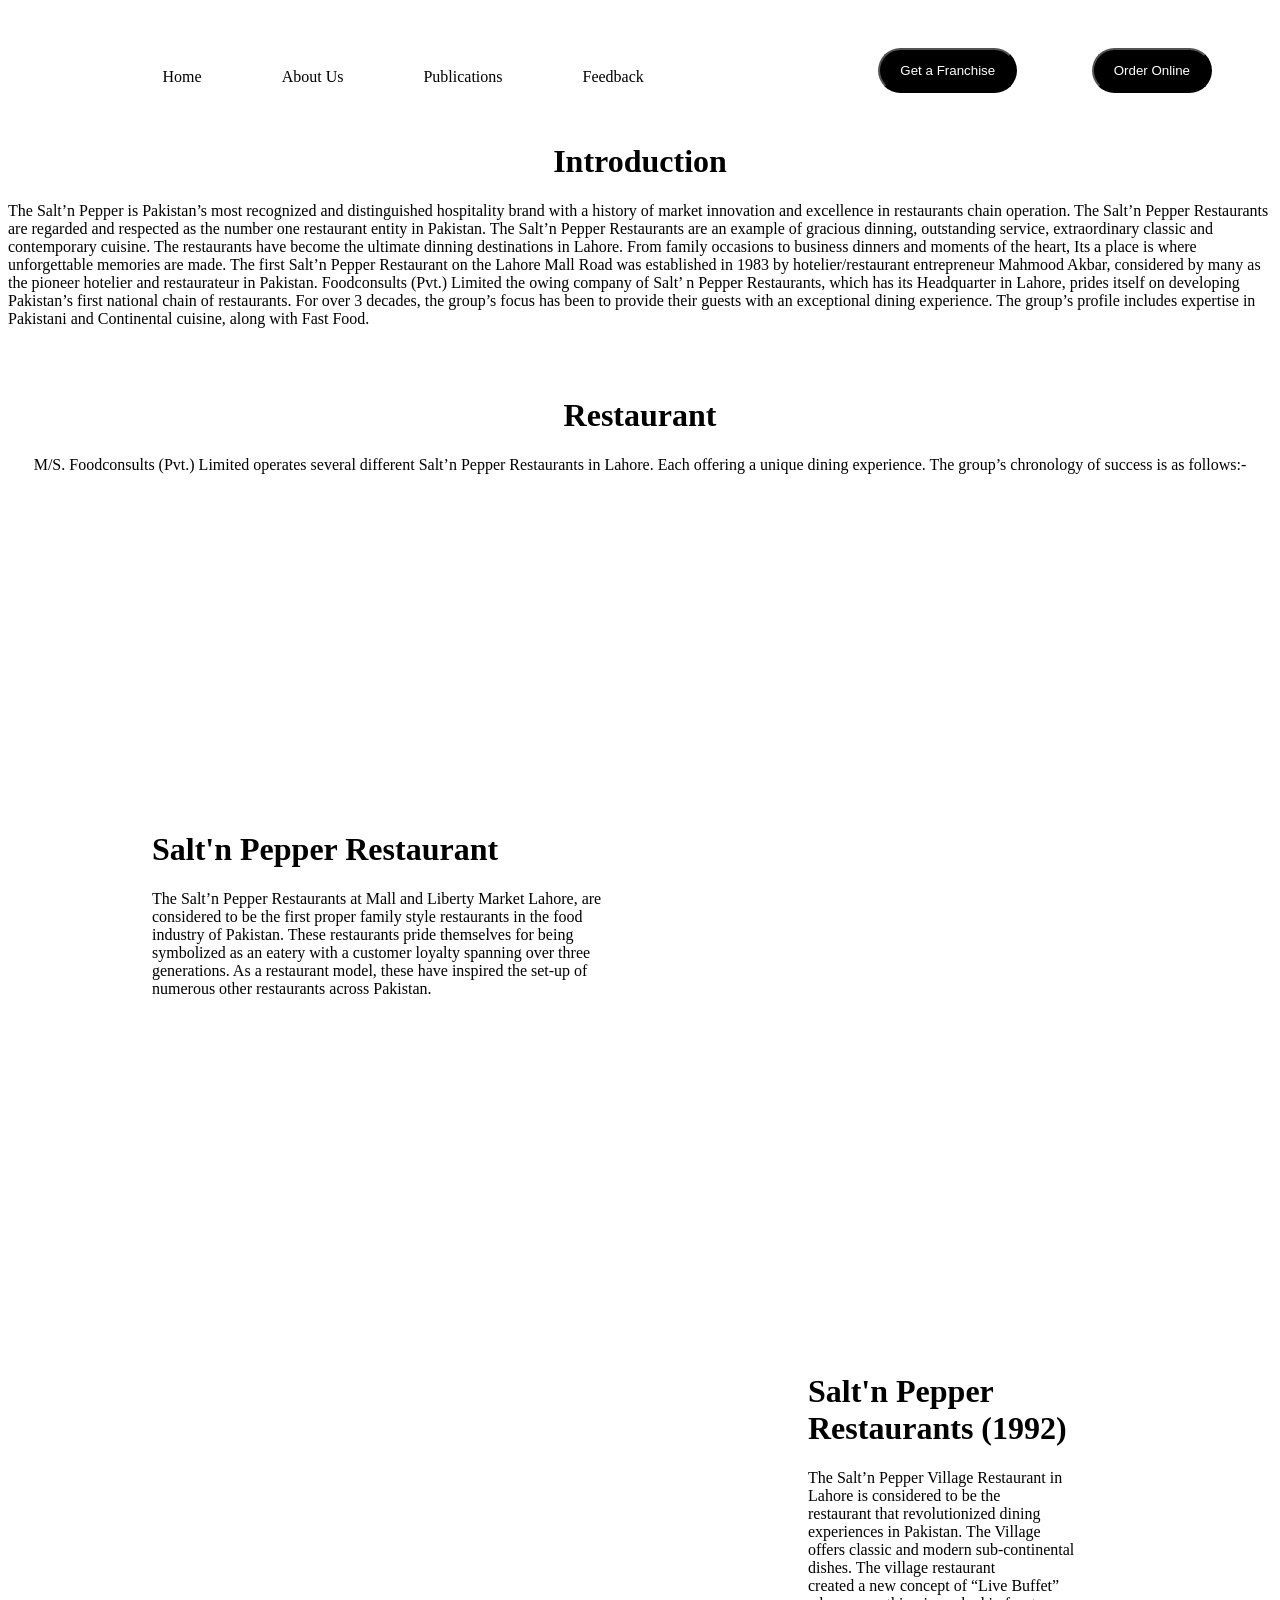
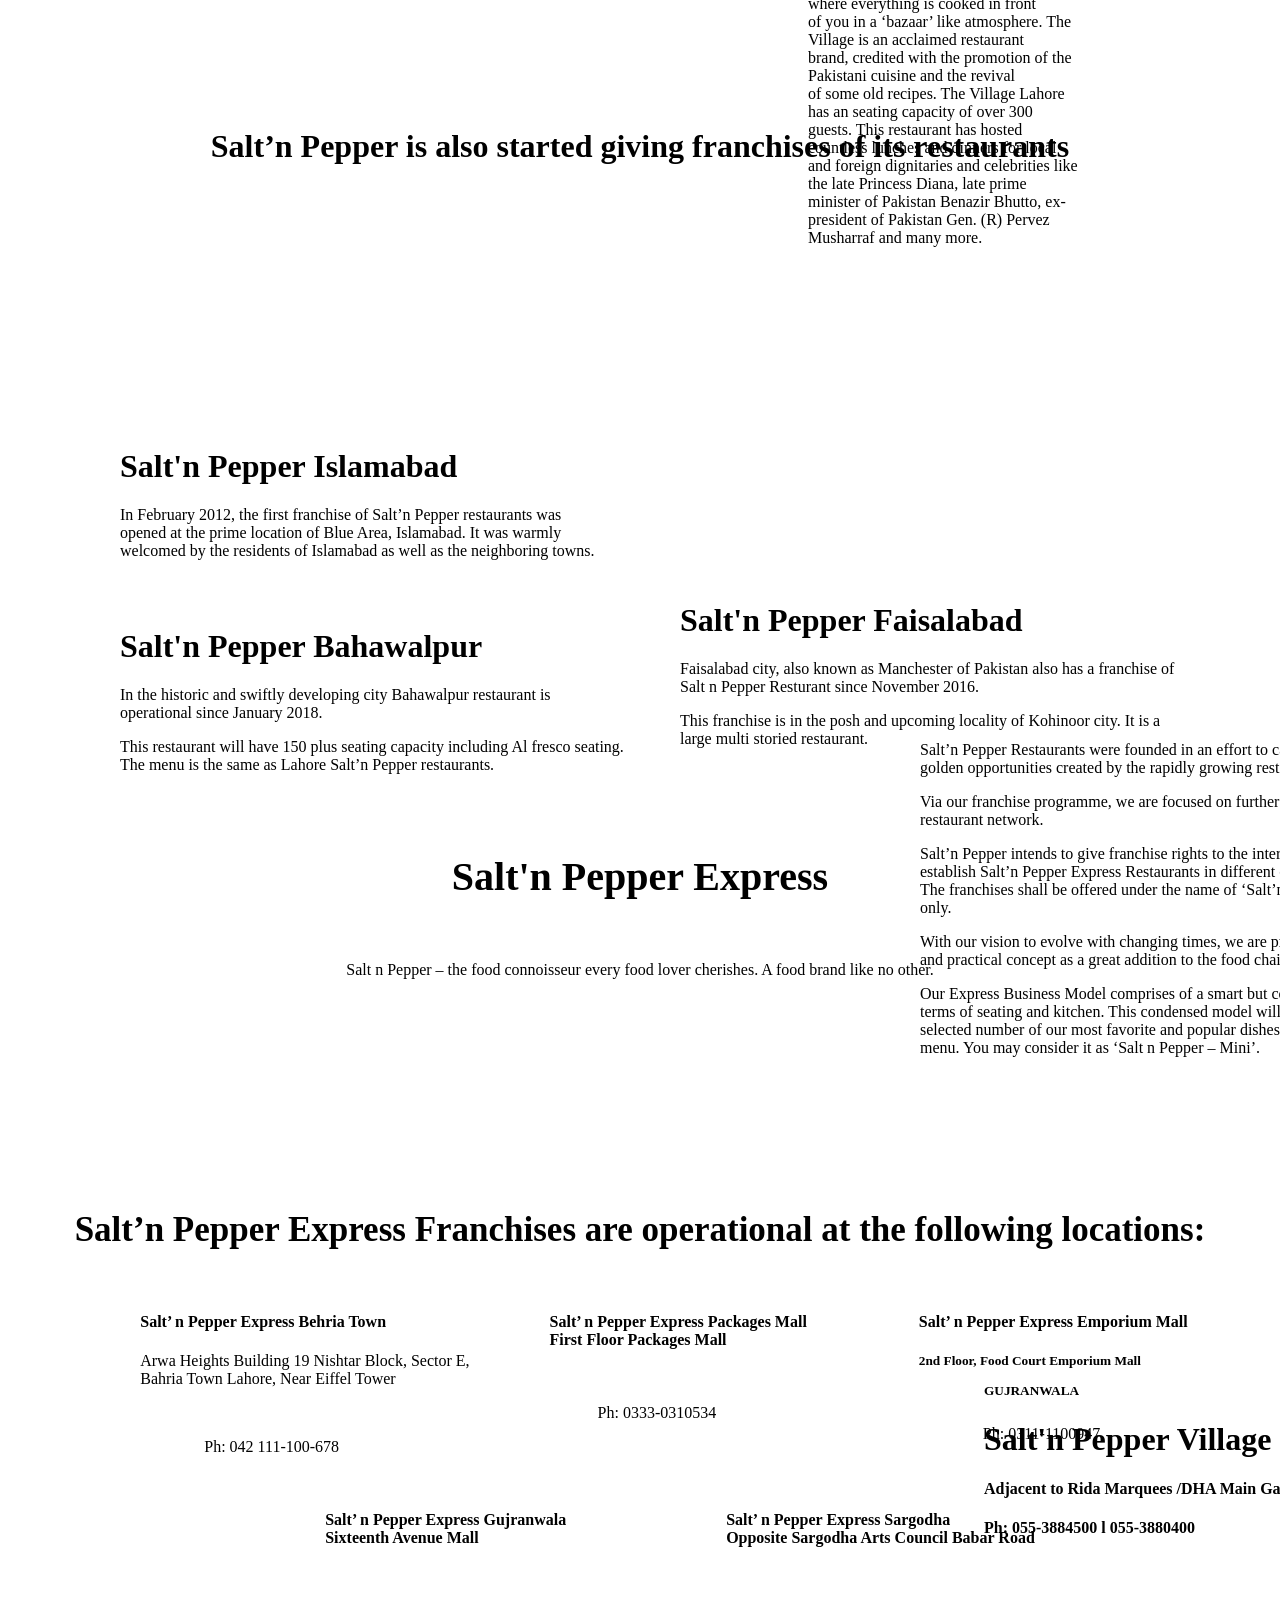
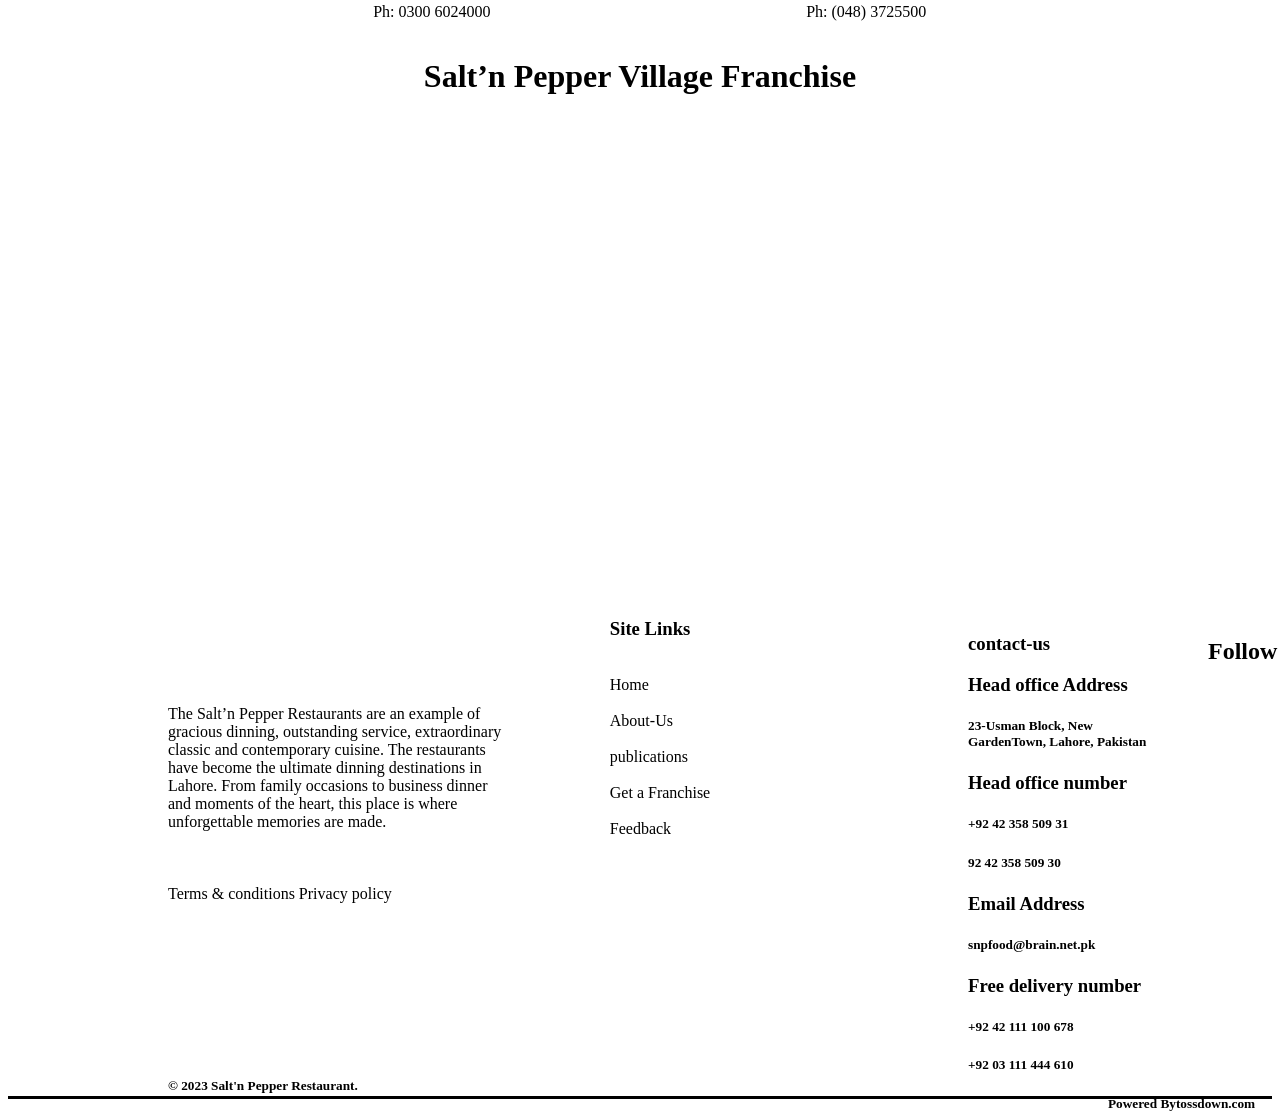
==== pages/About-us.html @ 3c4ef452 "uploading data" ====
<!DOCTYPE html>
<html lang="en">
<head>
    <meta charset="UTF-8">
    <meta name="viewport" content="width=device-width, initial-scale=1.0">
    <title>Document</title>
</head>
<body>
    <style>
.nav{
    display: flex;
    justify-content: space-between;
}
.menu{
    list-style-type: none;
    display: inline-flex;
    margin-top: 40px;
    /* justify-content: center; */
    /* display: flex; */
    /* gap: 25px; */
}
.menu >a{
    gap: 1rem;
    text-decoration: none;
    color: black;
    padding: 20px 40px;
    font-style: 20px;
    position: relative;
    padding-top: -150px;
}
.menu :hover{
    color: red;
    cursor: pointer;
}
.bn-1{
    border-radius: 1rem;
    padding: 10px 10 px 10px;
    background-color: black;
    color: white;
    display: flex;
    align-items: center;
    margin-left: 120px;
    /* width: 20vh; */
    /* height: 6vh; */
    /* background-color: orange; */
}
.bn-2{
    border-radius: 1rem;
    padding: 5px 5px 5px;
    background-color: black;
    color: white;
    display: flex;
    align-items: center;
    margin-right: 60px;
    /* width: 20vh; */
    /* height: 6vh; */
    /* background-color: orange; */
    /* color: orange; */
}
.images{
    margin: -40px;
    padding-left: 80px;
}
.bn-1{
    border-radius: 2rem;
    background-color: black;
    padding: 20px 20px 20px;
    height: 5vh;
    margin-top: 40px;
    color: white;
}
.bn-2{
    border-radius: 2rem;
    background-color: black;
    padding: 20px 20px 20px;
    height: 5vh;
    margin-top: 40px;
    color: white;
}
.bn-1 :hover{
    color: red;
    cursor: pointer;
}
.bn-2 :hover{
    color: red;
    cursor: pointer;
}
.class-1{
    display: flex;
    justify-content: center;
}
.restaurant-1{
    display: flex;
    justify-content: center;

}
.restaurant-2{
   display: flex;
   justify-content: center ;
}
.resturant{
    padding-top: 2rem;
}
.writting-3{
    width: 50rem;
    padding-left: 60rem;
    margin: -16rem;
    padding-bottom: 10rem;
}
.get{
    padding-top: 20rem;
    padding-left: 9rem;
}
.bag-3{
    width: 45rem;
    /* margin: -25rem; */
    padding-left: 15rem;
    margin: -15rem;
    padding-bottom: 40rem;
    
    
}
.light{
    padding-left: 50rem;
    padding-top: 20rem;
    padding-inline-end: 15%;
}
.control{
    margin: -20rem;
    display: flex;
    justify-content: center;
}
.alaram{
    margin-top: 25rem;
    
}
.alaram-3{
    padding-left: 50rem;
    padding-bottom: 40rem;
    margin: -10rem;
}
.slesh{
    padding-left: 7rem;
    padding-top: 10rem;
}
.social{
    padding-left: 50rem;
    margin: -20rem;
}
.media{
    padding-left: 32rem ;
    margin: -20rem;
    margin-bottom: 10rem;
}
.social-4{
    padding-left: 7rem;

}
.hub-4{
    padding-bottom: 20rem;
    padding-left: 50rem;
    margin: -9rem;
}
.ring{
    padding-left: 7rem;
   
}
.pc{
    display: flex;
    justify-content: center;
    font-size: 40px;
}
.ship{
    display: flex;
    justify-content: center;
    /* gap: 1rem; */
}
.computer-1{
    padding-left: 80rem;
    margin: -23rem;
}
.computer-2{
    width: 40rem;
    padding-left: 10rem;
}
.computer{
    padding-top: 5rem;
}
.philps{
    font-size: 35px;
    display: flex;
    justify-content: center;
    padding-top: 30rem;
}
.company-1{
    width: 25rem;
}
.money-1{
    width: 25rem;
}
.main-page{
    display: flex;
    justify-content: center;
    gap: 2rem;
}
.dollar-1{
    width: 25rem;
}
.seven{
    padding-left: 5rem;
}
.physical{
    padding-left: 3rem;
}
.ice{
    padding-left: 3rem;
}
.company-4{
    padding-left: 4rem;
}
.money-3{
    padding-left: 3rem;
}
.dollar-5{
    padding-left: 4rem;
}
.apps-1{
    width: 25rem;
}
.move{
    display: flex;
    justify-content: center;
    gap: 7rem;
}
.lahore-1{
    width: 25rem;
}
.lahore-2{
    padding-left: 3rem;
}
.apps-2{
    padding-left: 5rem;
}
.lahore-3{
    padding-left: 8rem;
}
.apps-3{
    padding-left: 8rem;
}
.karachi{
    display: flex;
    justify-content: center;
}
.final{
    padding-left: 83rem;
    margin: -30rem;
}
.minus{
    margin: 8rem;
}
.home{
    margin: 10rem;
}
.line{
    display: flex;
    justify-content: center;
    margin: -30rem;
}
.line-1{
    list-style-type: none;
    
}
.type{
    padding-left: 60rem;
    padding-top: 15rem;
    border-bottom: 3px solid black;
}
.follow{
    padding-left: 105rem;
    margin: -30rem;
}
.follow :hover{
    cursor: pointer;
}
.type :hover{
    cursor: pointer;
}
.line :hover{
    cursor: pointer;
}
.home :hover{
    cursor: pointer;
}
.dishes :hover{
    cursor: pointer;
}
.mouse{
    padding-top: 50rem;
}
.mouse-2{
    padding-left: 70rem;
    margin: -20px;
}
.mouse-1{
    padding-left: 10rem;
    padding-top: 2rem;
}
.main :hover{
    cursor: pointer;
}
.luxery :hover{ 
    cursor: pointer;
}
.lux :hover{
    cursor: pointer;
}
.crime{
    padding-top: 40rem;
}
.container :hover{
    cursor: pointer;
}
    </style>
    
    <div class="container">
        <div class="nav">
        <img class="images" src="./images-removebg-preview.png" alt="">

        <ul class="menu">
            <a href="./home.html">Home</a>
            <a href="./About-us.html">About Us</a>
            <a href="./Publications.html">Publications</a>
            <a href="./Feedback.html">Feedback</a>
        </ul>
        <button class="bn-1">Get a Franchise</button>
        <button class="bn-2">Order Online</button>
    </div>

        <div class="class">
            <h1 class="class-1">Introduction</h1>
            <p class="class-2">The Salt’n Pepper is Pakistan’s most recognized and distinguished hospitality brand with a history of market innovation and excellence in restaurants chain operation. The Salt’n Pepper Restaurants are regarded and respected as the number one restaurant entity in Pakistan.

                The Salt’n Pepper Restaurants are an example of gracious dinning, outstanding service, extraordinary classic and contemporary cuisine. The restaurants have become the ultimate dinning destinations in Lahore. From family occasions to business dinners and moments of the heart, Its a place is where unforgettable memories are made. 
                
                The first Salt’n Pepper Restaurant on the Lahore Mall Road was established in 1983 by hotelier/restaurant entrepreneur Mahmood Akbar, considered by many as the pioneer hotelier and restaurateur in Pakistan.
                
                Foodconsults (Pvt.) Limited the owing company of Salt’ n Pepper Restaurants, which has its Headquarter in Lahore, prides itself on developing Pakistan’s first national chain of restaurants. For over 3 decades, the group’s focus has been to provide their guests with an exceptional dining experience. The group’s profile includes expertise in Pakistani and Continental cuisine, along with Fast Food.</p>
        </div>
        <div class="resturant">
            <h1 class="restaurant-1">Restaurant</h1>
            <p class="restaurant-2">M/S. Foodconsults (Pvt.) Limited operates several different Salt’n Pepper Restaurants in Lahore. Each offering a unique dining experience. The group’s chronology of success is as follows:-</p>
        </div>

    <div class="writting">
        <div class="get">
        <h1 class="writting-1">Salt'n Pepper Restaurant</h1>
        <p class="writtin2">The Salt’n Pepper Restaurants at Mall and Liberty Market Lahore, are <br>considered to be the first proper family style restaurants in the food <br>industry of Pakistan. These restaurants pride themselves for being <br>symbolized as an eatery with a customer loyalty spanning over three <br>generations. As a restaurant model, these have inspired the set-up of <br>numerous other restaurants across Pakistan.</p>
    </div>
        <img class="writting-3" src="./photo-27.webp" alt="">
    </div>
    <div class="bag">
        <div class="light">
        <h1 class="bag-1">Salt'n Pepper Restaurants (1992)</h1>
        <p class="bag-2">The Salt’n Pepper Village Restaurant in Lahore is considered to be the <br>restaurant that revolutionized dining experiences in Pakistan. The Village <br>offers classic and modern sub-continental dishes. The village restaurant <br>created a new concept of “Live Buffet” where everything is cooked in front <br>of you in a ‘bazaar’ like atmosphere. The Village is an acclaimed restaurant <br>brand, credited with the promotion of the Pakistani cuisine and the revival <br>of some old recipes. The Village Lahore has an seating capacity of over 300 <br>guests. This restaurant has hosted countless lunches and dinners for local <br>and foreign dignitaries and celebrities like the late Princess Diana, late prime <br>minister of Pakistan Benazir Bhutto, ex-president of Pakistan Gen. (R) Pervez <br>Musharraf and many more.</p>
    </div>
        <img class="bag-3" src="./photo-28.webp" alt="">
    </div>
    <div class="control">
        <h1 class="control-1">Salt’n Pepper
            is also started giving franchises of its restaurants</h1>
    </div>

    <div class="alaram">
        <div class="slesh">
        <h1 class="alaram-1">Salt'n Pepper Islamabad</h1>
        <p class="alaram-2">In February 2012, the first franchise of Salt’n Pepper restaurants was <br>opened at the prime location of Blue Area, Islamabad. It was warmly <br>welcomed by the residents of Islamabad as well as the neighboring towns.</p>
        </div>
        <img class="alaram-3" src="./photo-29.webp" alt="">
    </div>

    <div class="social">
        <div class="media">
        <h1 class="social-1">Salt'n Pepper Faisalabad</h1>
        <p class="social-2">Faisalabad city, also known as Manchester of Pakistan also has a franchise of <br>Salt n Pepper Resturant since November 2016.</p>
        <p class="social-3">This franchise is in the posh and upcoming locality of Kohinoor city. It is a <br>large multi storied restaurant.</p>
    </div>
    </div>
        <img class="social-4" src="./photo-30.webp" alt="">

    <div class="hub">
        <div class="ring">
        <h1 class="hub-1" >Salt'n Pepper Bahawalpur</h1>
        <p class="hub-2" >In the historic and swiftly developing city Bahawalpur restaurant is <br>operational since January 2018.</p>
        <p class="hub-3" >This restaurant will have 150 plus seating capacity including Al fresco seating. <br>The menu is the same as Lahore Salt’n Pepper restaurants.</p>
    </div>
        <img class="hub-4" src="./photo-31.webp" alt="">
    </div>
    
        <h1 class="pc">Salt'n Pepper
            Express</h1>
    <br>
    <p class="ship">Salt n Pepper – the food connoisseur every food lover cherishes. A food brand like no other.</p>

    <div class="computer">
        <img class="computer-2" src="./photo-32.webp" alt="">
        <div class="computer-1">
        <p>Salt’n Pepper Restaurants were founded in an effort to capitalize on the <br>golden opportunities created by the rapidly growing restaurant industry.</p>
        <p>Via our franchise programme, we are focused on further expanding our <br>restaurant network.</p>
        <p>Salt’n Pepper intends to give franchise rights to the interested investors to <br>establish Salt’n Pepper Express Restaurants in different cities of Pakistan. <br>The franchises shall be offered under the name of ‘Salt’n Pepper Express’ <br>only.</p>
        <p>With our vision to evolve with changing times, we are proud to offer a smart <br>and practical concept as a great addition to the food chain dynamics today:</p>
        <p>Our Express Business Model comprises of a smart but compact restaurant in <br>terms of seating and kitchen. This condensed model will offer a menu with a <br>selected number of our most favorite and popular dishes from our original <br>menu. You may consider it as ‘Salt n Pepper – Mini’.</p>
    </div>
    </div>

    <h1 class="philps">Salt’n Pepper
        Express Franchises are operational at the following locations:</h1>
        <div class="main-page">
        <div class="compny">
            <img class="company-1" src="./photo-33.webp" alt="">
            <div class="physical">
            <h4 class="company-2">Salt’ n Pepper Express Behria Town</h4>
            <p class="company-3">Arwa Heights Building 19 Nishtar Block, Sector E, <br>Bahria Town Lahore, Near Eiffel Tower</p>
            <br>
            <p class="company-4">Ph: 042 111-100-678</p>
        </div>
        </div>

        <div class="money">
            <img class="money-1" src="./photo-34.webp" alt="">
            <div class="ice">
            <h4 class="money-2">Salt’ n Pepper Express Packages Mall <br>First Floor Packages Mall</h4>
            <br>
            <p class="money-3">Ph: 0333-0310534</p>
        </div>
        </div>

        <div class="dollar">
            <img class="dollar-1" src="./photo-35.webp" alt="">
            <div class="seven">
            <h4 class="dollar-2">Salt’ n Pepper Express Emporium Mall</h4>
            <h5 class="dollar-3">2nd Floor, Food Court Emporium Mall</h5>
            <br>
            <p class="dollar-5">Ph: 0311-1100947</p>
        </div>
        </div>
    </div>
    
    <div class="move">
    <div class="apps">
        <img class="apps-1" src="./photo-36.webp" alt="">
        <h4 class="apps-2">Salt’ n Pepper Express Gujranwala <br>Sixteenth Avenue Mall</h4>
        <br>
        <p class="apps-3">Ph: 0300 6024000</p>
    </div>

    <div class="lahore">
    <img class="lahore-1" src="./photo-37.webp" alt="">
    <h4 class="lahore-2">Salt’ n Pepper Express Sargodha <br>Opposite Sargodha Arts Council Babar Road</h4>
    <br>
    <p class="lahore-3">Ph: (048) 3725500</p>
    </div>
    </div>

   
        <h1 class="karachi">Salt’n Pepper
            Village Franchise</h1>
            <div class="minus">
            <img class="plus" src="./photo-38.webp" alt="">
    <div class="final">   
        <h5 class="final-1">GUJRANWALA</h5>
        <h1 class="final-2">Salt'n Pepper Village</h1>
        <h4 class="final-3">Adjacent to Rida Marquees /DHA Main Gate, GT Road Gujranwala Cantt</h4>
        <h4 class="final-4"> Ph: 055-3884500 l 055-3880400</h4>   
    </div>
    </div>
    <div class="crime">
    <div class="home">
        <img class="home-1" src="./photo-1.webp" alt="">
        <p class="home-2">The Salt’n Pepper Restaurants are an example of <br> gracious dinning, outstanding service, extraordinary <br>classic and contemporary cuisine. The restaurants <br>have become the ultimate dinning destinations in <br>Lahore. From family occasions to business dinner <br>and moments of the heart, this place is where <br>unforgettable memories are made. <br> <br> <br> <br>Terms & conditions Privacy policy</p>
    </div>

    <div class="line">
        <ul class="line-1">
            <h3>Site Links</h3>
            <br>
            <li>Home</li>
            <br>
            <li>About-Us</li>
            <br>
            <li>publications</li>
            <br>
            <li>Get a Franchise</li>
            <br>
            <li>Feedback</li>
        </ul>
    </div>

    <div class="type">
        <h3>contact-us</h3>
        
        <h3>Head office Address</h3>
        
        <h5>23-Usman Block, New <br>GardenTown, Lahore, Pakistan</h5>
        
        <h3>Head office number</h3>
        
        <h5>+92 42 358 509 31</h5>
        
        <h5>92 42 358 509 30</h5>
        
        <h3>Email Address</h3>
        
        <h5>snpfood@brain.net.pk</h5>
        
        <h3>Free delivery number</h3>
        
        <h5>+92 42 111 100 678</h5>
        
        <h5>+92 03 111 444 610</h5>
    </div>

    <div class="follow">
        <h2  class="follow-1">Follow Us</h2>
        <img class="follow-2"src="./photo-25.webp" alt="">
        <img class="follow-3"src="./photo-26.webp" alt="">
    </div>
    <div class="mouse">
    <h5 class="mouse-1">© 2023 Salt'n Pepper Restaurant.</h5>
    <h5 class="mouse-2">Powered Bytossdown.com</h5>
</div>
</div>
</div>
</body>
</html>
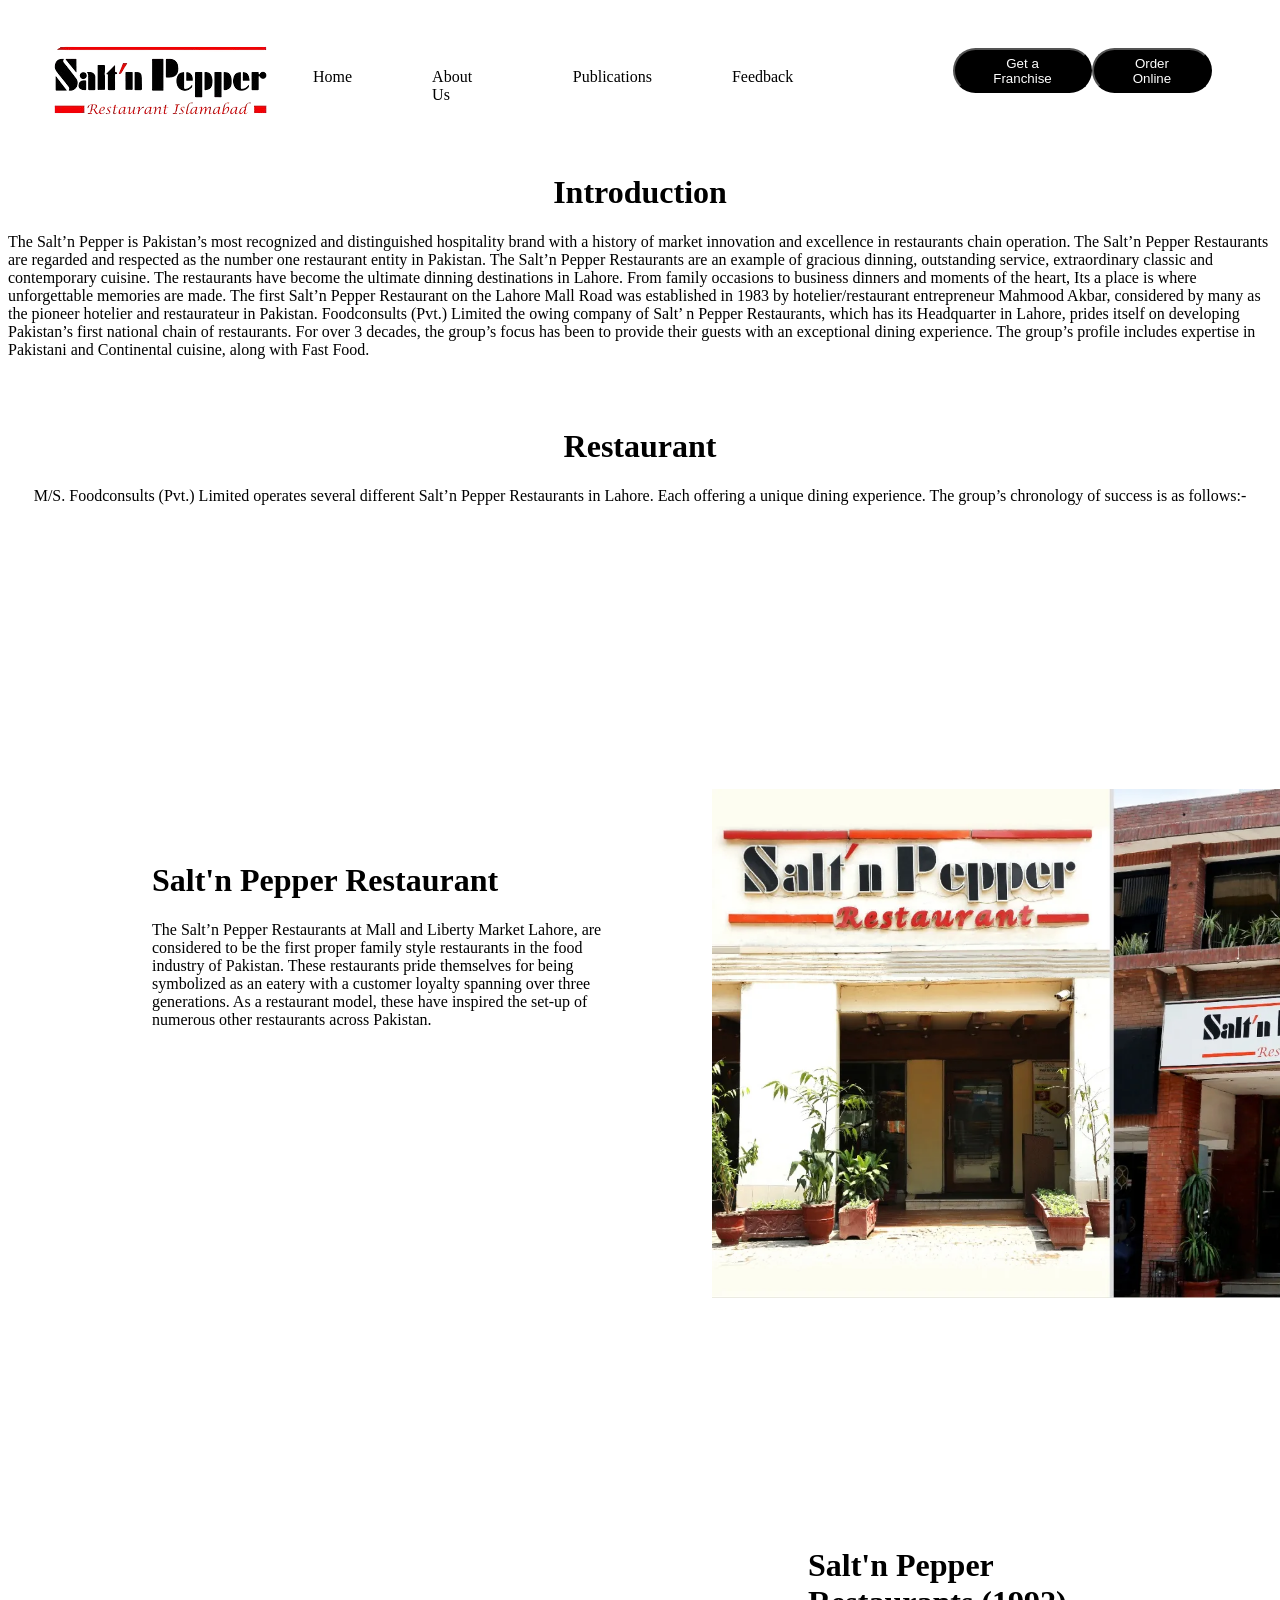
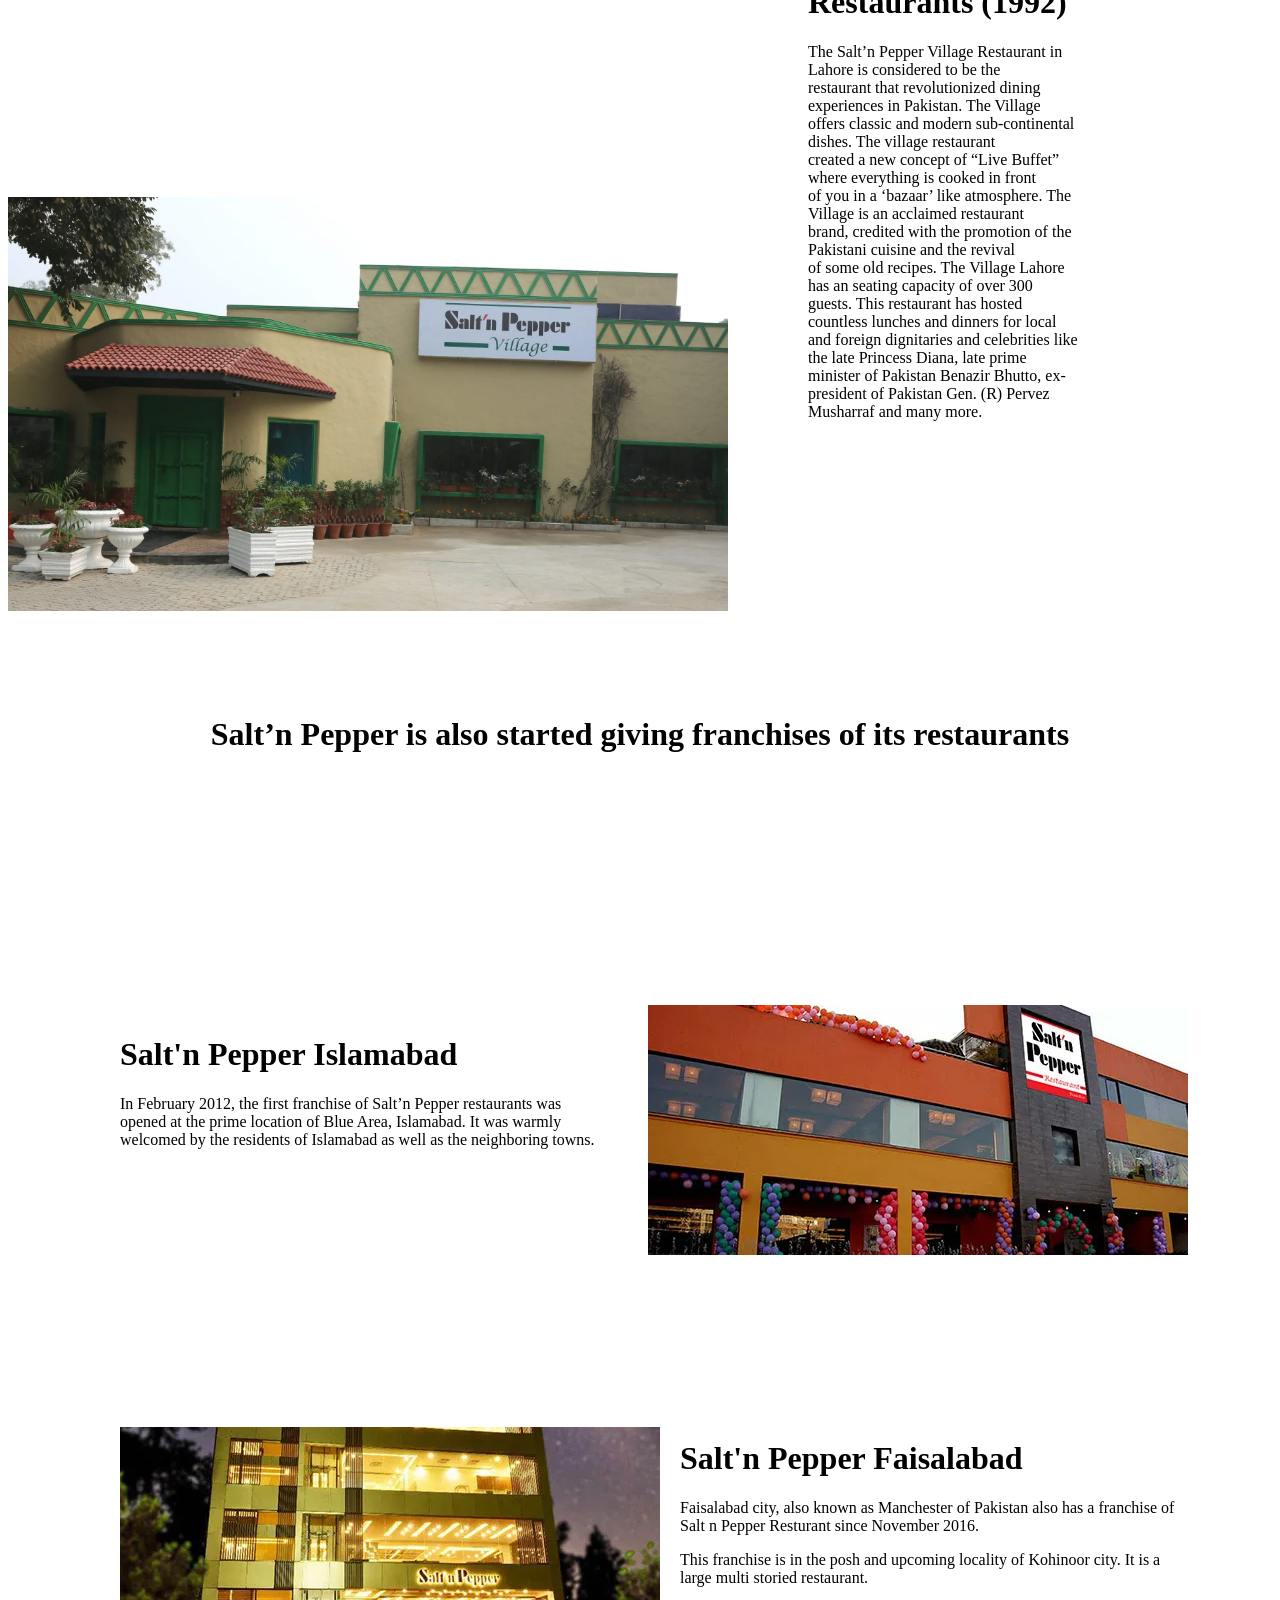
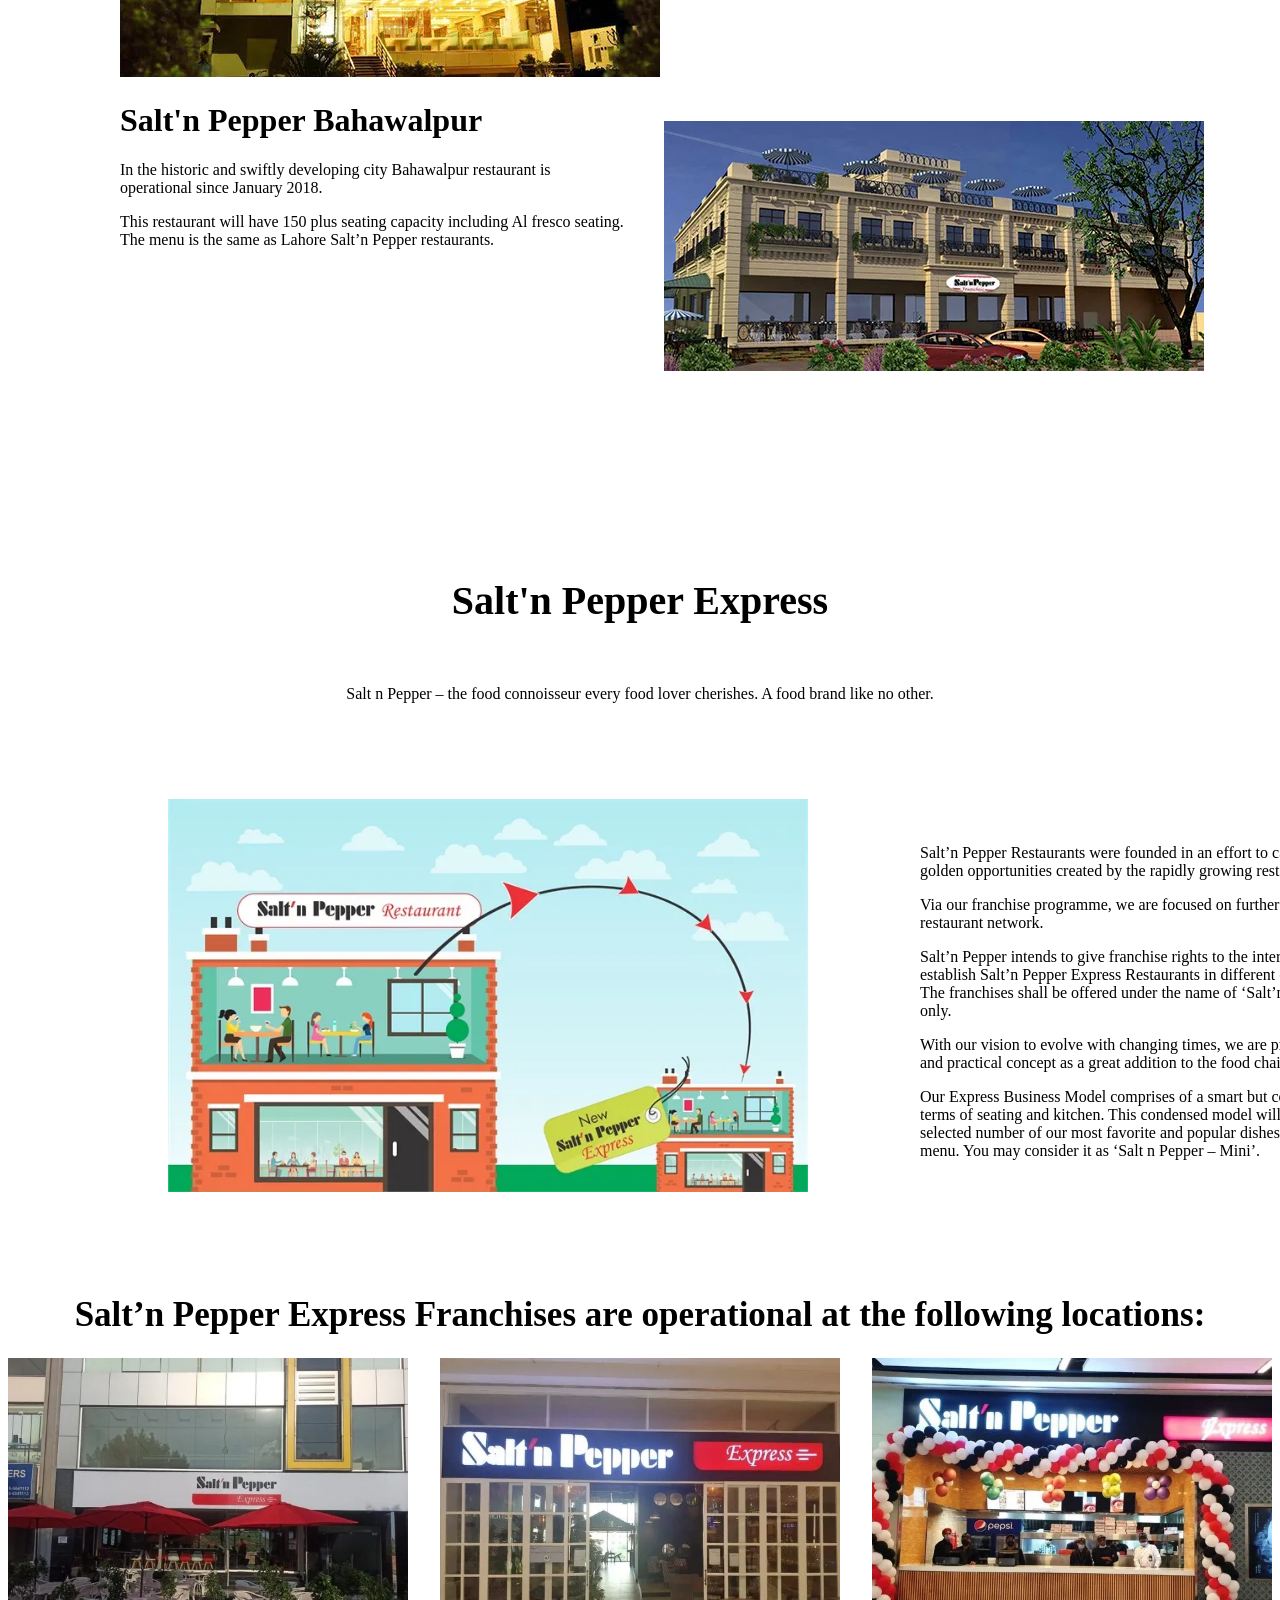
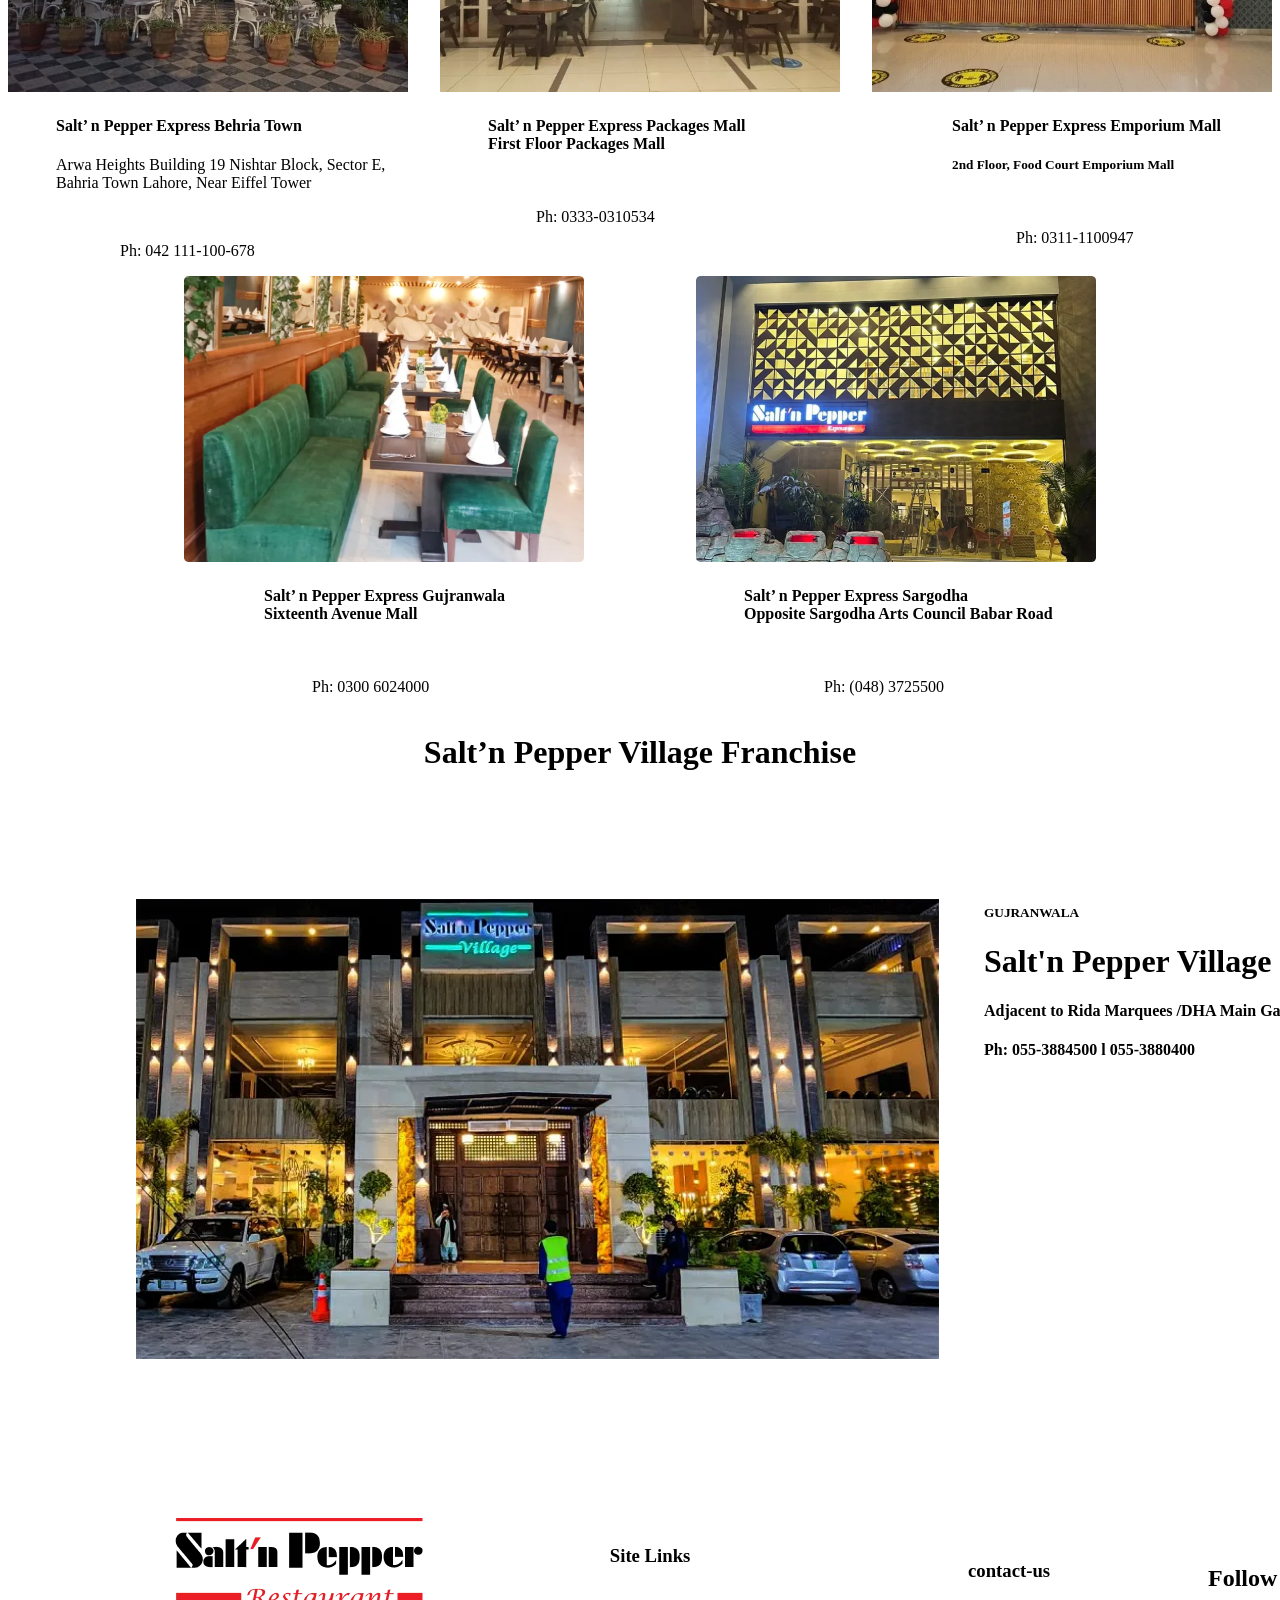
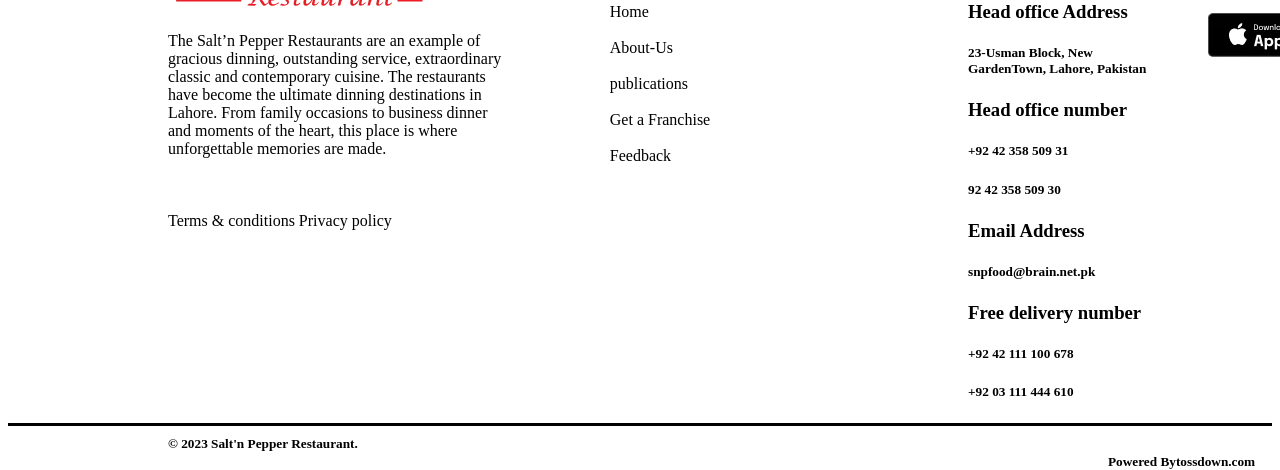
==== commit 61b1d525: "change the data" ====
--- a/pages/About-us.html
+++ b/pages/About-us.html
@@ -324,7 +324,7 @@
     
     <div class="container">
         <div class="nav">
-        <img class="images" src="./images-removebg-preview.png" alt="">
+        <img class="images" src="../img/images-removebg-preview.png" alt="">
 
         <ul class="menu">
             <a href="./home.html">Home</a>
@@ -356,14 +356,14 @@
         <h1 class="writting-1">Salt'n Pepper Restaurant</h1>
         <p class="writtin2">The Salt’n Pepper Restaurants at Mall and Liberty Market Lahore, are <br>considered to be the first proper family style restaurants in the food <br>industry of Pakistan. These restaurants pride themselves for being <br>symbolized as an eatery with a customer loyalty spanning over three <br>generations. As a restaurant model, these have inspired the set-up of <br>numerous other restaurants across Pakistan.</p>
     </div>
-        <img class="writting-3" src="./photo-27.webp" alt="">
+        <img class="writting-3" src="../img/photo-27.webp" alt="">
     </div>
     <div class="bag">
         <div class="light">
         <h1 class="bag-1">Salt'n Pepper Restaurants (1992)</h1>
         <p class="bag-2">The Salt’n Pepper Village Restaurant in Lahore is considered to be the <br>restaurant that revolutionized dining experiences in Pakistan. The Village <br>offers classic and modern sub-continental dishes. The village restaurant <br>created a new concept of “Live Buffet” where everything is cooked in front <br>of you in a ‘bazaar’ like atmosphere. The Village is an acclaimed restaurant <br>brand, credited with the promotion of the Pakistani cuisine and the revival <br>of some old recipes. The Village Lahore has an seating capacity of over 300 <br>guests. This restaurant has hosted countless lunches and dinners for local <br>and foreign dignitaries and celebrities like the late Princess Diana, late prime <br>minister of Pakistan Benazir Bhutto, ex-president of Pakistan Gen. (R) Pervez <br>Musharraf and many more.</p>
     </div>
-        <img class="bag-3" src="./photo-28.webp" alt="">
+        <img class="bag-3" src="../img/photo-28.webp" alt="">
     </div>
     <div class="control">
         <h1 class="control-1">Salt’n Pepper
@@ -375,7 +375,7 @@
         <h1 class="alaram-1">Salt'n Pepper Islamabad</h1>
         <p class="alaram-2">In February 2012, the first franchise of Salt’n Pepper restaurants was <br>opened at the prime location of Blue Area, Islamabad. It was warmly <br>welcomed by the residents of Islamabad as well as the neighboring towns.</p>
         </div>
-        <img class="alaram-3" src="./photo-29.webp" alt="">
+        <img class="alaram-3" src="../img/photo-29.webp" alt="">
     </div>
 
     <div class="social">
@@ -385,7 +385,7 @@
         <p class="social-3">This franchise is in the posh and upcoming locality of Kohinoor city. It is a <br>large multi storied restaurant.</p>
     </div>
     </div>
-        <img class="social-4" src="./photo-30.webp" alt="">
+        <img class="social-4" src="../img/photo-30.webp" alt="">
 
     <div class="hub">
         <div class="ring">
@@ -393,7 +393,7 @@
         <p class="hub-2" >In the historic and swiftly developing city Bahawalpur restaurant is <br>operational since January 2018.</p>
         <p class="hub-3" >This restaurant will have 150 plus seating capacity including Al fresco seating. <br>The menu is the same as Lahore Salt’n Pepper restaurants.</p>
     </div>
-        <img class="hub-4" src="./photo-31.webp" alt="">
+        <img class="hub-4" src="../img/photo-31.webp" alt="">
     </div>
     
         <h1 class="pc">Salt'n Pepper
@@ -402,7 +402,7 @@
     <p class="ship">Salt n Pepper – the food connoisseur every food lover cherishes. A food brand like no other.</p>
 
     <div class="computer">
-        <img class="computer-2" src="./photo-32.webp" alt="">
+        <img class="computer-2" src="../img/photo-32.webp" alt="">
         <div class="computer-1">
         <p>Salt’n Pepper Restaurants were founded in an effort to capitalize on the <br>golden opportunities created by the rapidly growing restaurant industry.</p>
         <p>Via our franchise programme, we are focused on further expanding our <br>restaurant network.</p>
@@ -416,7 +416,7 @@
         Express Franchises are operational at the following locations:</h1>
         <div class="main-page">
         <div class="compny">
-            <img class="company-1" src="./photo-33.webp" alt="">
+            <img class="company-1" src="../img/photo-33.webp" alt="">
             <div class="physical">
             <h4 class="company-2">Salt’ n Pepper Express Behria Town</h4>
             <p class="company-3">Arwa Heights Building 19 Nishtar Block, Sector E, <br>Bahria Town Lahore, Near Eiffel Tower</p>
@@ -426,7 +426,7 @@
         </div>
 
         <div class="money">
-            <img class="money-1" src="./photo-34.webp" alt="">
+            <img class="money-1" src="../img/photo-34.webp" alt="">
             <div class="ice">
             <h4 class="money-2">Salt’ n Pepper Express Packages Mall <br>First Floor Packages Mall</h4>
             <br>
@@ -435,7 +435,7 @@
         </div>
 
         <div class="dollar">
-            <img class="dollar-1" src="./photo-35.webp" alt="">
+            <img class="dollar-1" src="../img/photo-35.webp" alt="">
             <div class="seven">
             <h4 class="dollar-2">Salt’ n Pepper Express Emporium Mall</h4>
             <h5 class="dollar-3">2nd Floor, Food Court Emporium Mall</h5>
@@ -447,14 +447,14 @@
     
     <div class="move">
     <div class="apps">
-        <img class="apps-1" src="./photo-36.webp" alt="">
+        <img class="apps-1" src="../img/photo-36.webp" alt="">
         <h4 class="apps-2">Salt’ n Pepper Express Gujranwala <br>Sixteenth Avenue Mall</h4>
         <br>
         <p class="apps-3">Ph: 0300 6024000</p>
     </div>
 
     <div class="lahore">
-    <img class="lahore-1" src="./photo-37.webp" alt="">
+    <img class="lahore-1" src="../img/photo-37.webp" alt="">
     <h4 class="lahore-2">Salt’ n Pepper Express Sargodha <br>Opposite Sargodha Arts Council Babar Road</h4>
     <br>
     <p class="lahore-3">Ph: (048) 3725500</p>
@@ -465,7 +465,7 @@
         <h1 class="karachi">Salt’n Pepper
             Village Franchise</h1>
             <div class="minus">
-            <img class="plus" src="./photo-38.webp" alt="">
+            <img class="plus" src="../img/photo-38.webp" alt="">
     <div class="final">   
         <h5 class="final-1">GUJRANWALA</h5>
         <h1 class="final-2">Salt'n Pepper Village</h1>
@@ -475,7 +475,7 @@
     </div>
     <div class="crime">
     <div class="home">
-        <img class="home-1" src="./photo-1.webp" alt="">
+        <img class="home-1" src="../img/photo-1.webp" alt="">
         <p class="home-2">The Salt’n Pepper Restaurants are an example of <br> gracious dinning, outstanding service, extraordinary <br>classic and contemporary cuisine. The restaurants <br>have become the ultimate dinning destinations in <br>Lahore. From family occasions to business dinner <br>and moments of the heart, this place is where <br>unforgettable memories are made. <br> <br> <br> <br>Terms & conditions Privacy policy</p>
     </div>
 
@@ -521,8 +521,8 @@
 
     <div class="follow">
         <h2  class="follow-1">Follow Us</h2>
-        <img class="follow-2"src="./photo-25.webp" alt="">
-        <img class="follow-3"src="./photo-26.webp" alt="">
+        <img class="follow-2"src="../img/photo-25.webp" alt="">
+        <img class="follow-3"src="../img/photo-26.webp" alt="">
     </div>
     <div class="mouse">
     <h5 class="mouse-1">© 2023 Salt'n Pepper Restaurant.</h5>
